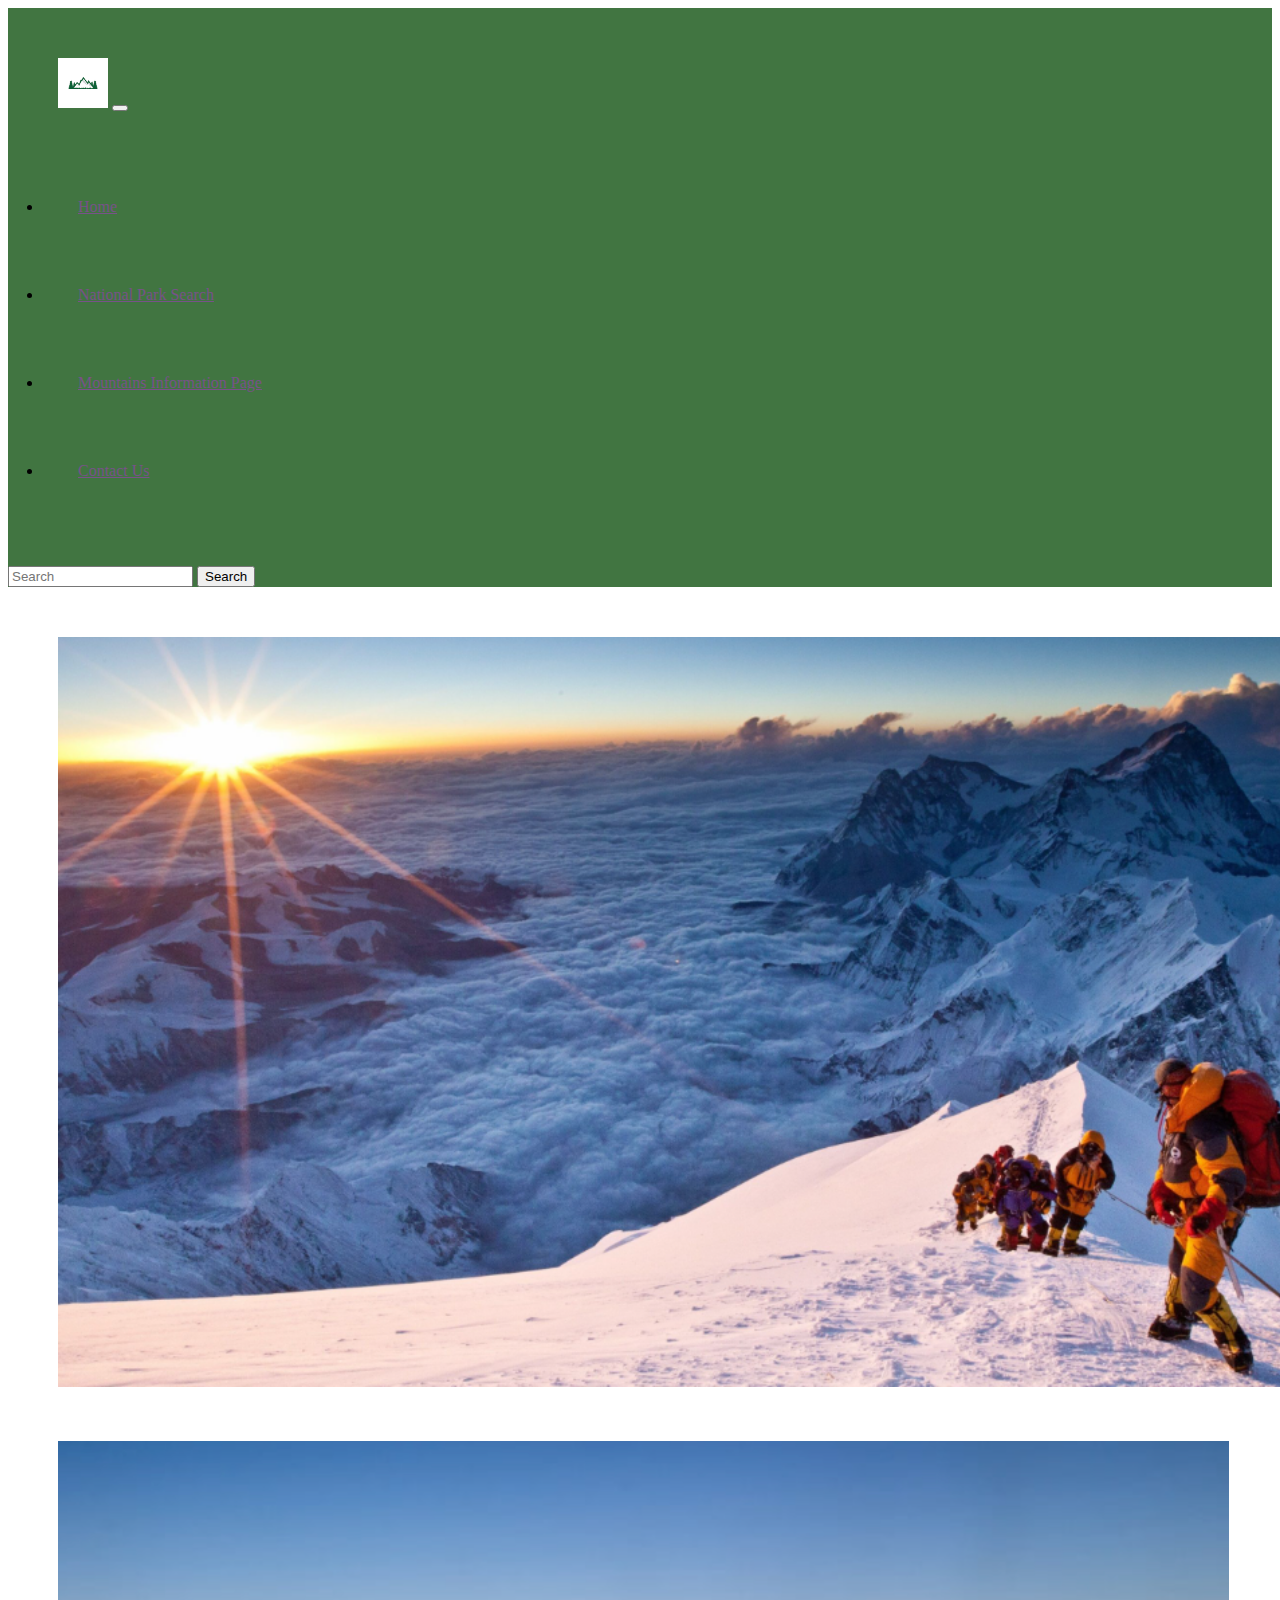
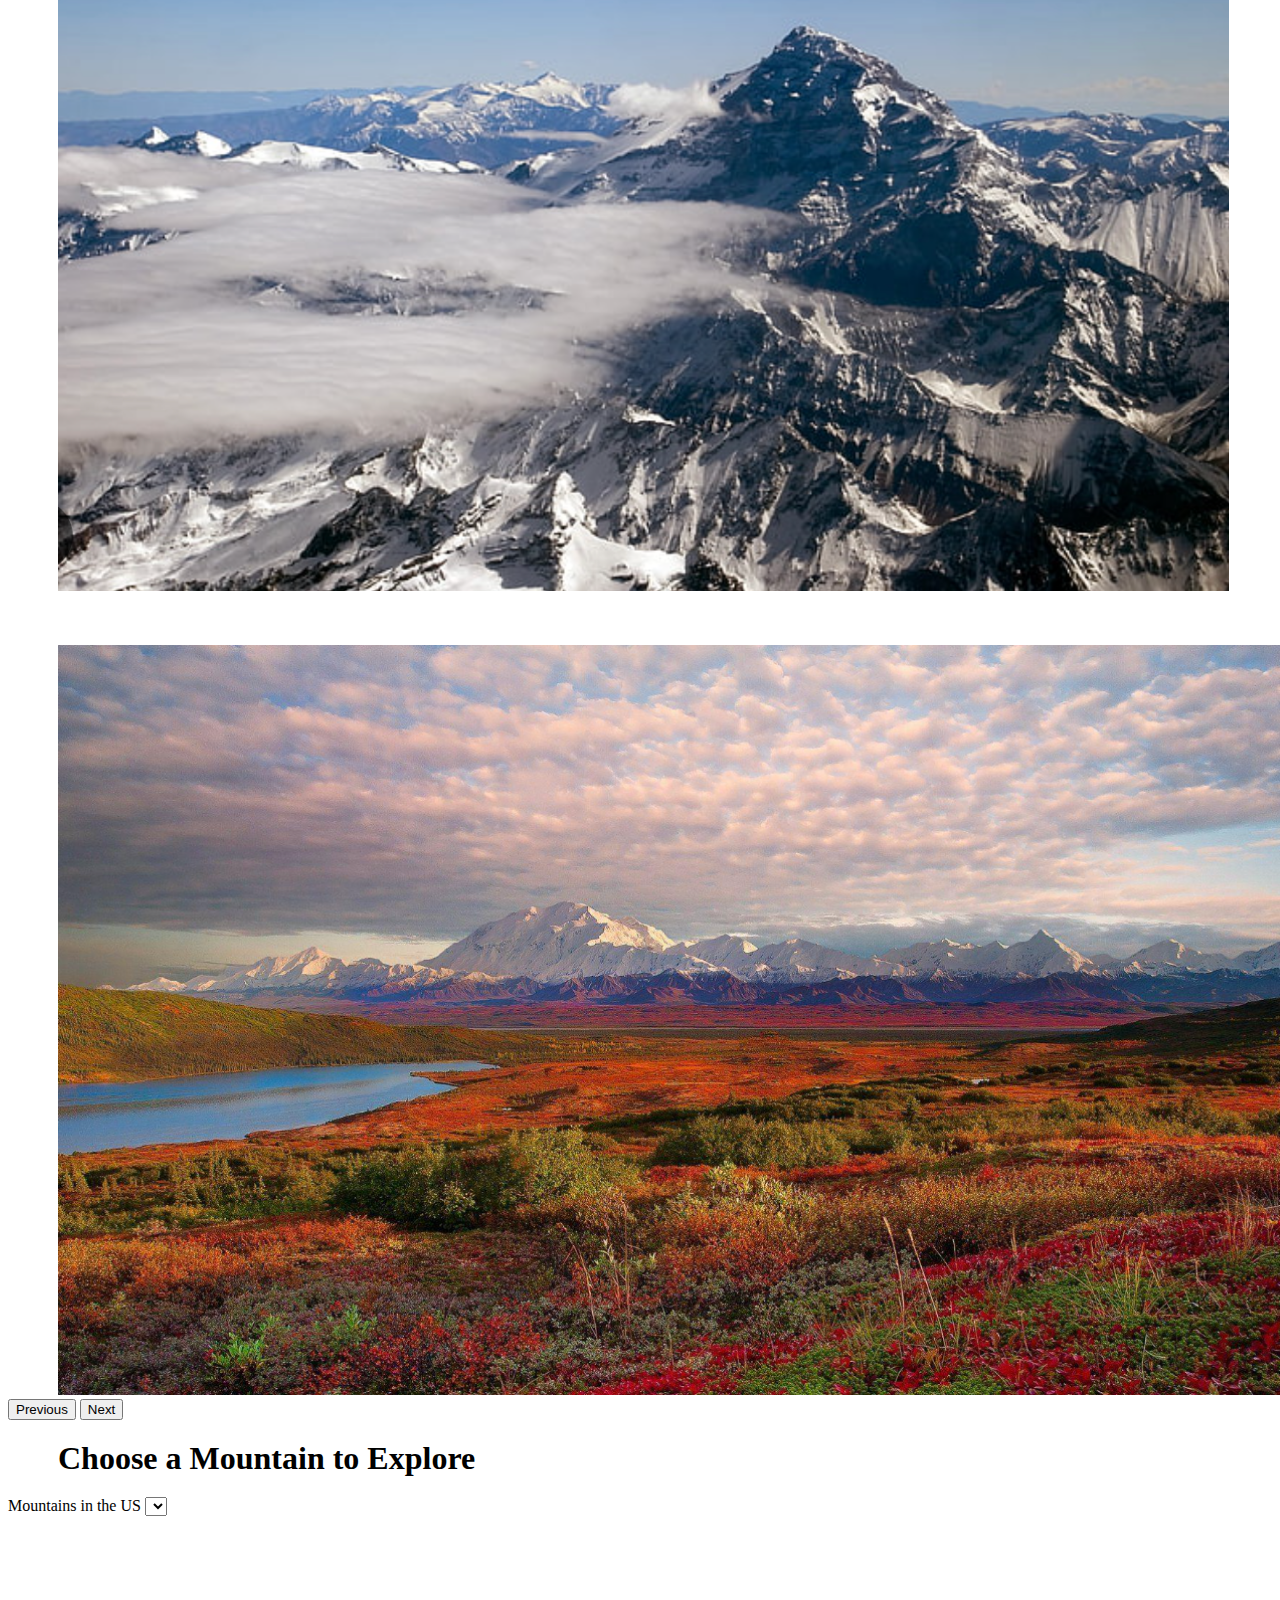
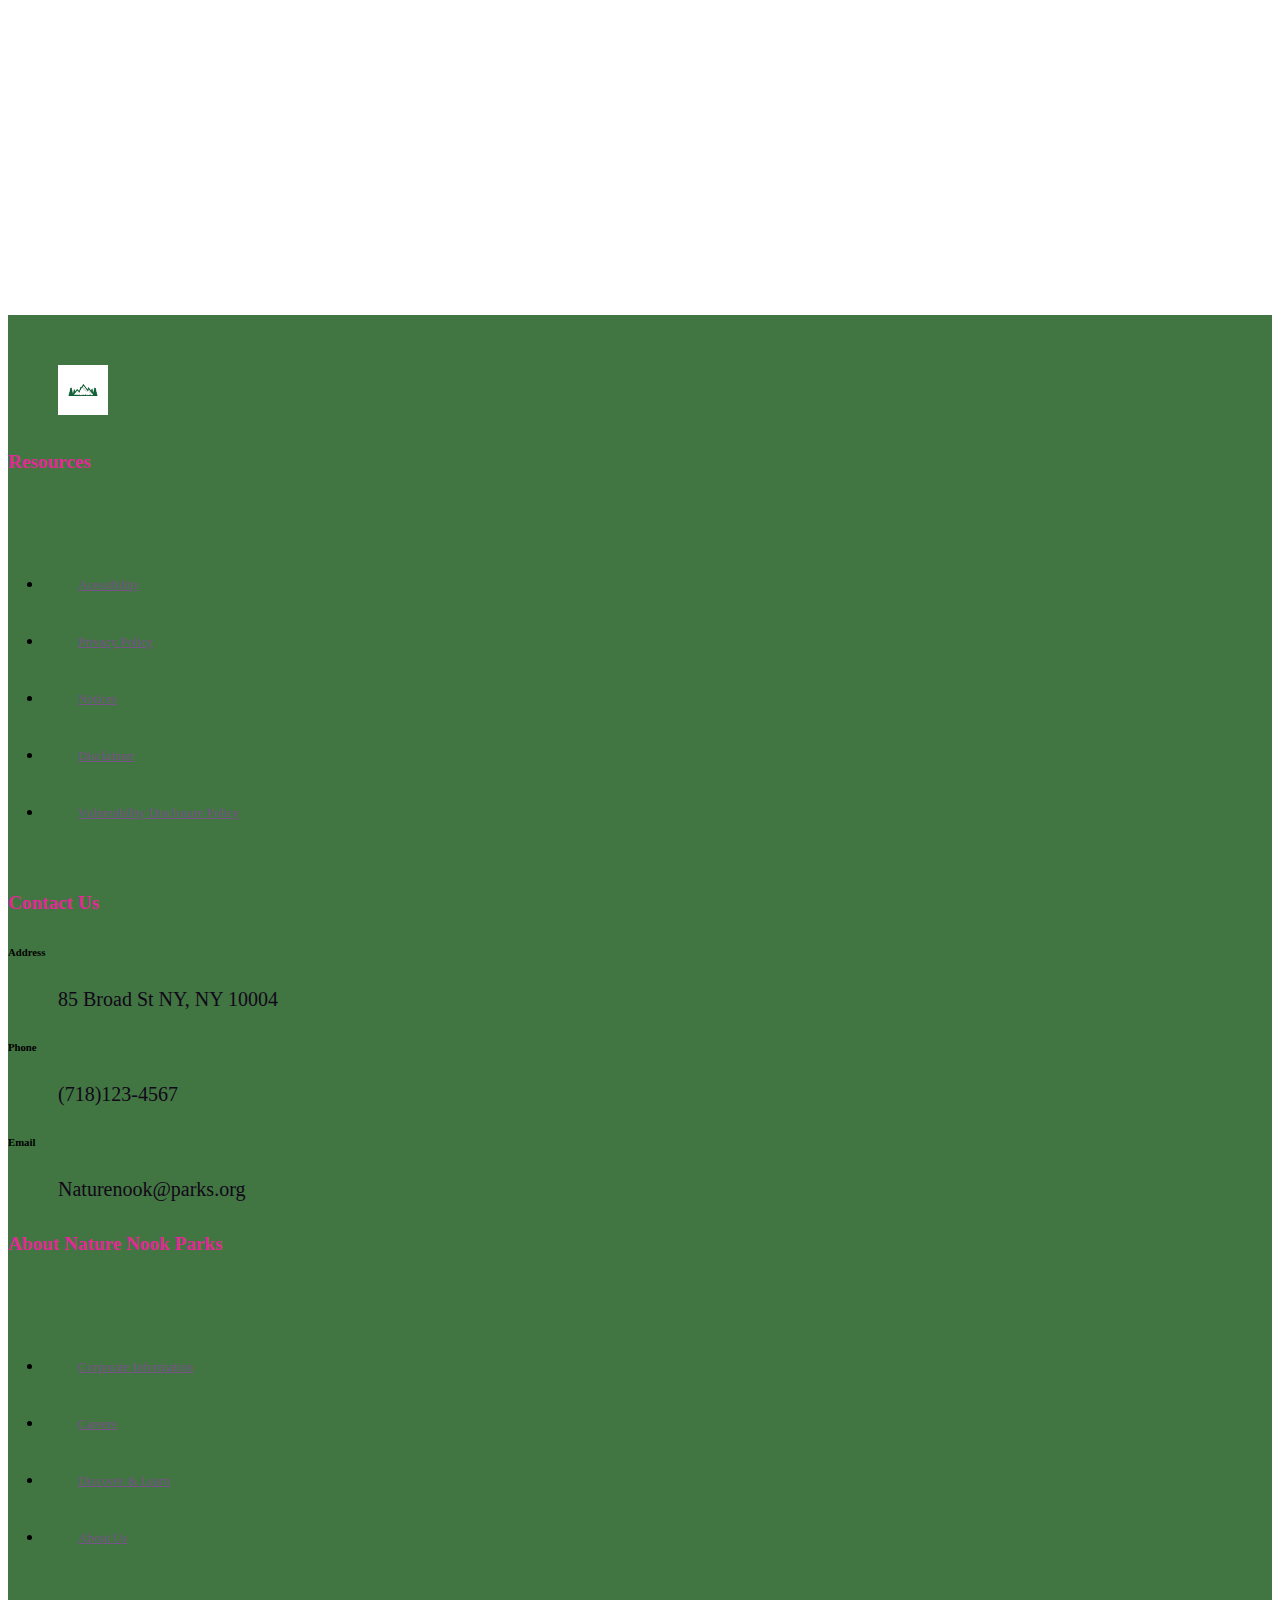
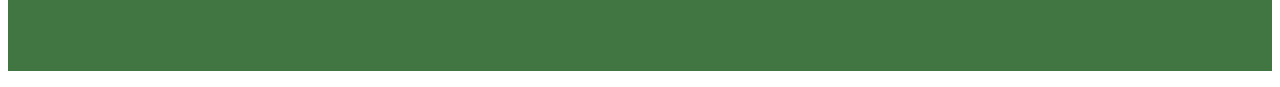
==== extramountain.html @ 2339e86f "first" ====
<!DOCTYPE html>
<html lang="en">

<head>
    <meta charset="UTF-8">
    <meta http-equiv="X-UA-Compatible" content="IE=edge">
    <meta name="viewport" content="width=device-width, initial-scale=1.0">
    <title>Enjoy the Outdoors</title>
   
    <link href="https://cdn.jsdelivr.net/npm/bootstrap@5.2.2/dist/css/bootstrap.min.css" rel="stylesheet"
        integrity="sha384-Zenh87qX5JnK2Jl0vWa8Ck2rdkQ2Bzep5IDxbcnCeuOxjzrPF/et3URy9Bv1WTRi" crossorigin="anonymous">
    <link href="styles/style.css" rel="stylesheet">
    <link rel="icon" type="image/png" href="images/pictop.png" alt="Image" />
</head>

<body>

    <header>
        
        <nav class="navbar navbar-expand-lg bg-light">
            <div class="container-fluid">
                <img src="images/logo.jpg" alt="Logo" height="50px">
                <button class="navbar-toggler" type="button" data-bs-toggle="collapse"
                    data-bs-target="#navbarSupportedContent" aria-controls="navbarSupportedContent"
                    aria-expanded="false" aria-label="Toggle navigation">
                    <span class="navbar-toggler-icon"></span>
                </button>
                <div class="collapse navbar-collapse" id="navbarSupportedContent">
                    <ul class="navbar-nav me-auto mb-2 mb-lg-0">
                        <li class="nav-item">
                            <a class="nav-link active" aria-current="page" href="index.html">Home</a>
                        </li>
                        <li class="nav-item">
                            <a class="nav-link" href="park.html">National Park Search</a>
                        </li>
                        <li class="nav-item">
                            <a class="nav-link" href="mountains.html">Mountains Information Page</a>
                        </li>
                        <li class="nav-item">
                            <a class="nav-link" href="contact.html">Contact Us</a>
                        </li>
                    </ul>
                    <form class="d-flex" role="search">
                        <input class="form-control me-2" type="search" placeholder="Search" aria-label="Search">
                        <button class="btn btn-outline-success" type="submit">Search</button>
                    </form>
                </div>
            </div>
        </nav>

        

        <div id="carouselExampleControls" class="carousel slide" data-bs-ride="carousel">
            <div class="carousel-inner">
                <div class="carousel-item active">
                    <img src="images/mt everest.png" class="d-block w-100" height="750px" alt="Mt Everest Mountain">
                </div>
                <div class="carousel-item">
                    <img src="images/mountain2.png" class="d-block w-100" height="750px" alt="Aconcagua">
                </div>
                <div class="carousel-item">
                    <img src="images/mountain3.png" class="d-block w-100" height="750" alt="Denali Mountain">
                </div>
            </div>
            <button class="carousel-control-prev" type="button" data-bs-target="#carouselExampleControls"
                data-bs-slide="prev">
                <span class="carousel-control-prev-icon" aria-hidden="true"></span>
                <span class="visually-hidden">Previous</span>
            </button>
            <button class="carousel-control-next" type="button" data-bs-target="#carouselExampleControls"
                data-bs-slide="next">
                <span class="carousel-control-next-icon" aria-hidden="true"></span>
                <span class="visually-hidden">Next</span>
            </button>
        </div>


    </header>


   
    <main>
        <div id="defaultBgImg"></div>

        <h1 class="display-1 text-dark text-center">Choose a Mountain to Explore</h1>

        <div class="container">
            <form>
                <div class="row"></div>
                <label for="mountainDropdown" class="form-label text-dark">Mountains in the US</label>
                <select id="mountainDropdown" class="form-control"></select>
            </form>
        </div>

        <div class="container">
            <div class="row">
                <p></p>
            </div>

            <div id="divResults" class="row">
            </div>
        </div>

    </main>


    
    <iframe width="560" height="315" src="https://www.youtube.com/embed/aFkC7Cd9-IE" title="YouTube video player"
        frameborder="0" allow="accelerometer; autoplay; clipboard-write; encrypted-media; gyroscope; picture-in-picture"
        allowfullscreen></iframe>

    

    <footer class="mt-5 py-5">
        <div class="row">
            <div class="footer-one col-lg-3 col-md-6 col-12">
                <img src="images/logo.jpg" alt="Logo" height="50px">
            </div>
            <div class="footer-one col-lg-3 col-md-6 col-12">
                <h5 class="pb-2">Resources </h5>
                <ul class="text-uppercase list-unstyled">
                    <li><a href="#">Acessibility</a></li>
                    <li><a href="#">Privacy Policy</a></li>
                    <li><a href="#">Notices</a></li>
                    <li><a href="#">Disclaimer</a></li>
                    <li><a href="#">Vulnerability Disclosure Policy</a></li>
                </ul>
            </div>
            <div class="footer-one col-lg-3 col-md-6 col-12">
                <h5>Contact Us</h5>
                <div>
                    <h6 class="text-uppercase">Address</h6>
                    <p> 85 Broad St NY, NY 10004</p>
                </div>
                <div>
                    <h6 class="text-uppercase">Phone</h6>
                    <p>(718)123-4567</p>
                </div>
                <div>
                    <h6 class="text-uppercase">Email</h6>
                    <p>Naturenook@parks.org</p>
                </div>
            </div>
            <div class="footer-one col-lg-3 col-md-6 col-12">
                <h5 class="pb-2">About Nature Nook Parks</h5>
                <ul class="text-uppercase list-unstyled">
                    <li><a href="#">Corporate Information</a></li>
                    <li><a href="#">Careers</a></li>
                    <li><a href="#">Discover & Learn</a></li>
                    <li><a href="#">About Us</a></li>
                </ul>

                <ul class="social">
                    <i class="fa-brands fa-facebook"></i>
                    <i class="fa-brands fa-instagram"></i>
                    <i class="fa-brands fa-twitter"></i>
                </ul>
            </div>
        </div>
    </footer>


    
    <script src="scripts/extramountain.js"></script>
    
    <script src="https://cdn.jsdelivr.net/npm/bootstrap@5.2.2/dist/js/bootstrap.bundle.min.js"
        integrity="sha384-OERcA2EqjJCMA+/3y+gxIOqMEjwtxJY7qPCqsdltbNJuaOe923+mo//f6V8Qbsw3"
        crossorigin="anonymous"></script>
</body>

</html>
---- styles/style.css ----
div.container-fluid {
    background-color: rgb(65, 117, 65);
}

h1 {
    padding-left: 50px;
    margin-top: 20px;
    margin-bottom: 20px;
}

h2 {
    padding-left: 50px;
    margin-top: 20px;
    margin-bottom: 20px;
}

p {
    padding-left: 50px;
    margin-top: 30px;
    margin-bottom: 30px;
    font-size: 20px;
}

img {
    padding-left: 50px;
    margin-top: 50px;
}

iframe {
    padding-left: 50px;
    margin-top: 50px;
}
.carousel-item:active {
    margin: 3%;
    position: relative;


}


.hero-txt {
    top: 17px;
    left: 30px;
    text-align: center;

}

.carousel-caption {
    margin-bottom: 300px;
    font-size: 50px;
    color: #00e4e8;

}

a:link {
    color: #785289;
}

a:hover {
    background-color: rgb(28, 175, 121);
}

 ul {
    padding: 35px;
    font-size: 16px;
}

li {
    padding: 35px;
    font-size: 16px;
}

#selectOptions {
    padding-top: 20px;
}

/* Park */ 
#parksDescription.card {
padding-right: 30px;
padding: 20px;
}

/* Mountain */
.col {
    padding-left: 50px;
    padding-bottom: 30px;
}

.mb-3 {
    padding-left: 30px;
}

.mb-3-form {
    padding-left: 30px;
}

#contactBtn {
    margin-top: 30px;
    margin-left: 30px;
}

/* Footer */
footer {
    background-color: rgb(65, 117, 65);
  }

  footer h5{
    color: #e12a95;
    font-weight:700 ;
    font-size: 1.2rem;
  }

  footer p{
    color: rgb(17, 7, 25);
  }

  footer li{
     padding-bottom: 4px;
  }

  footer li a{
    font-size: 0.8rem;
    color:rgb(14, 13, 11)
  }

  footer li a:hover{
    color: #d8d8d8;
  }

  footer li i:hover{
    color: #0b5604;
  }
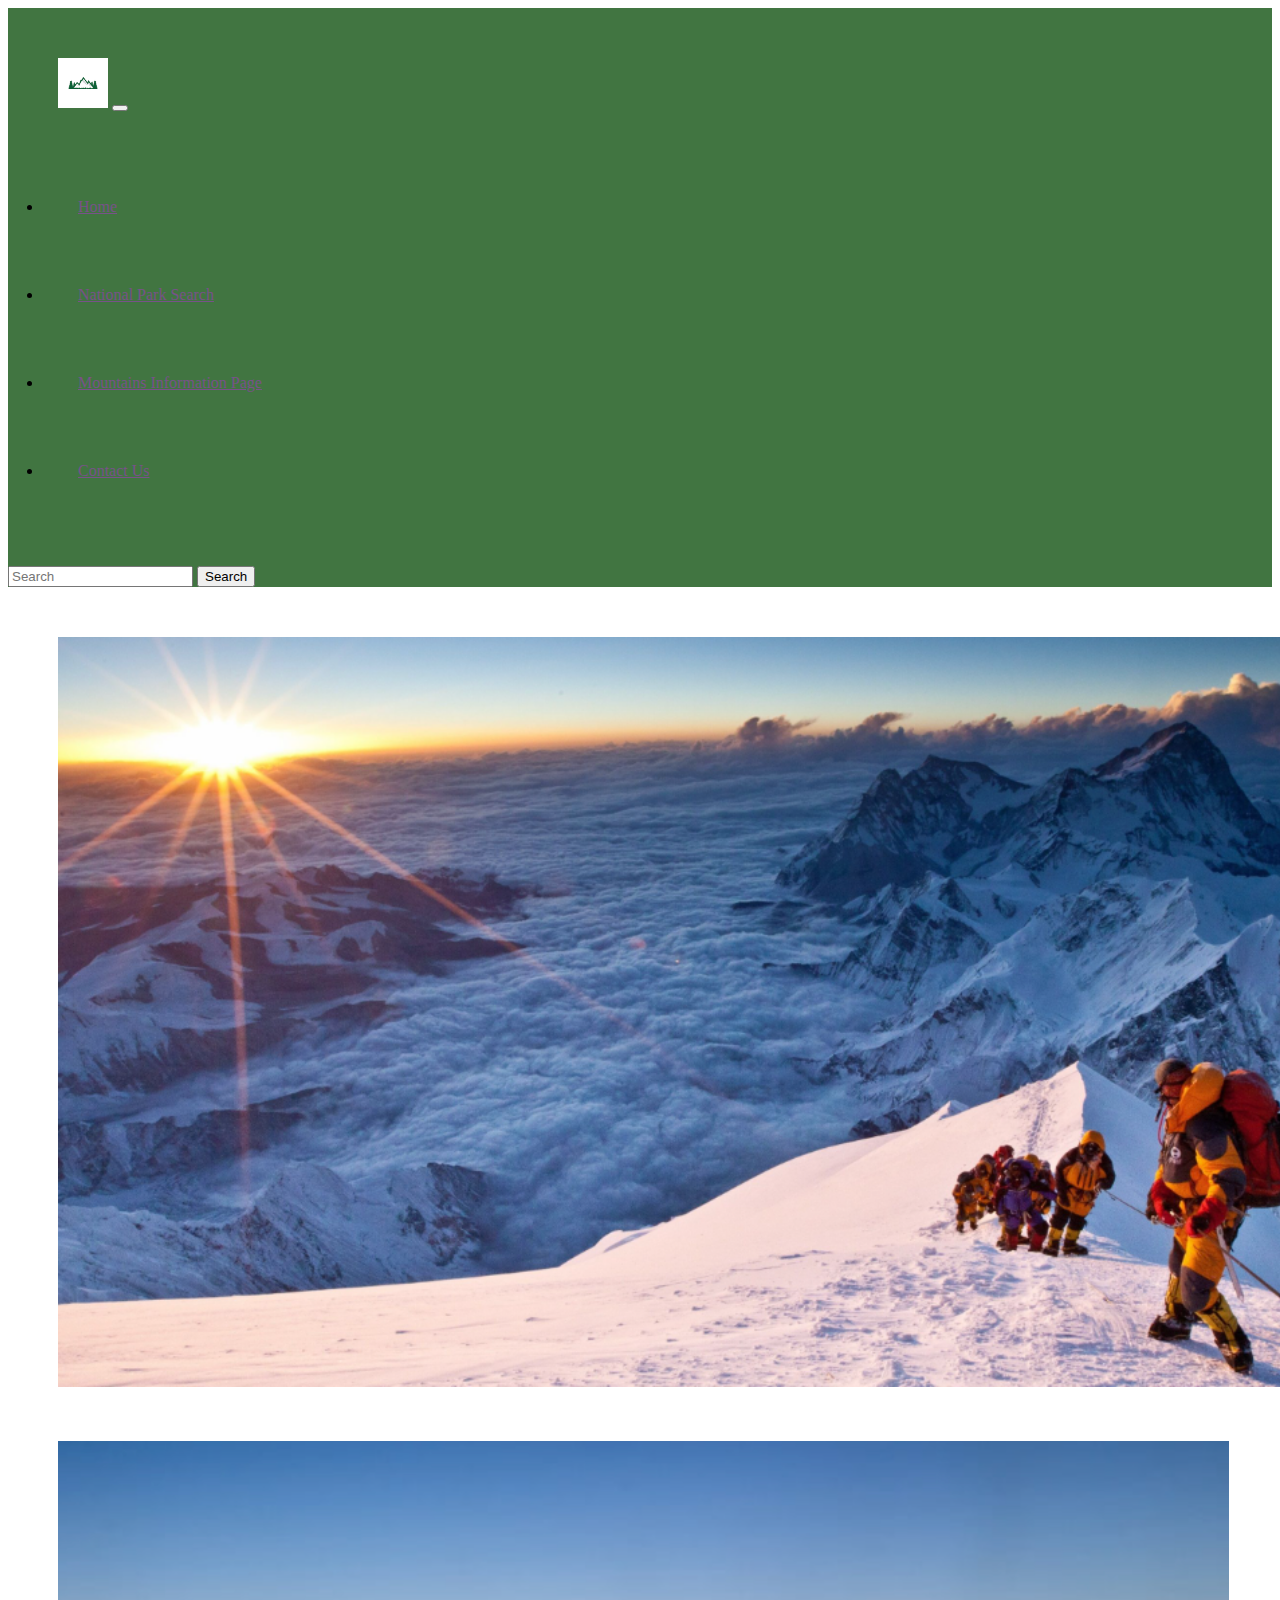
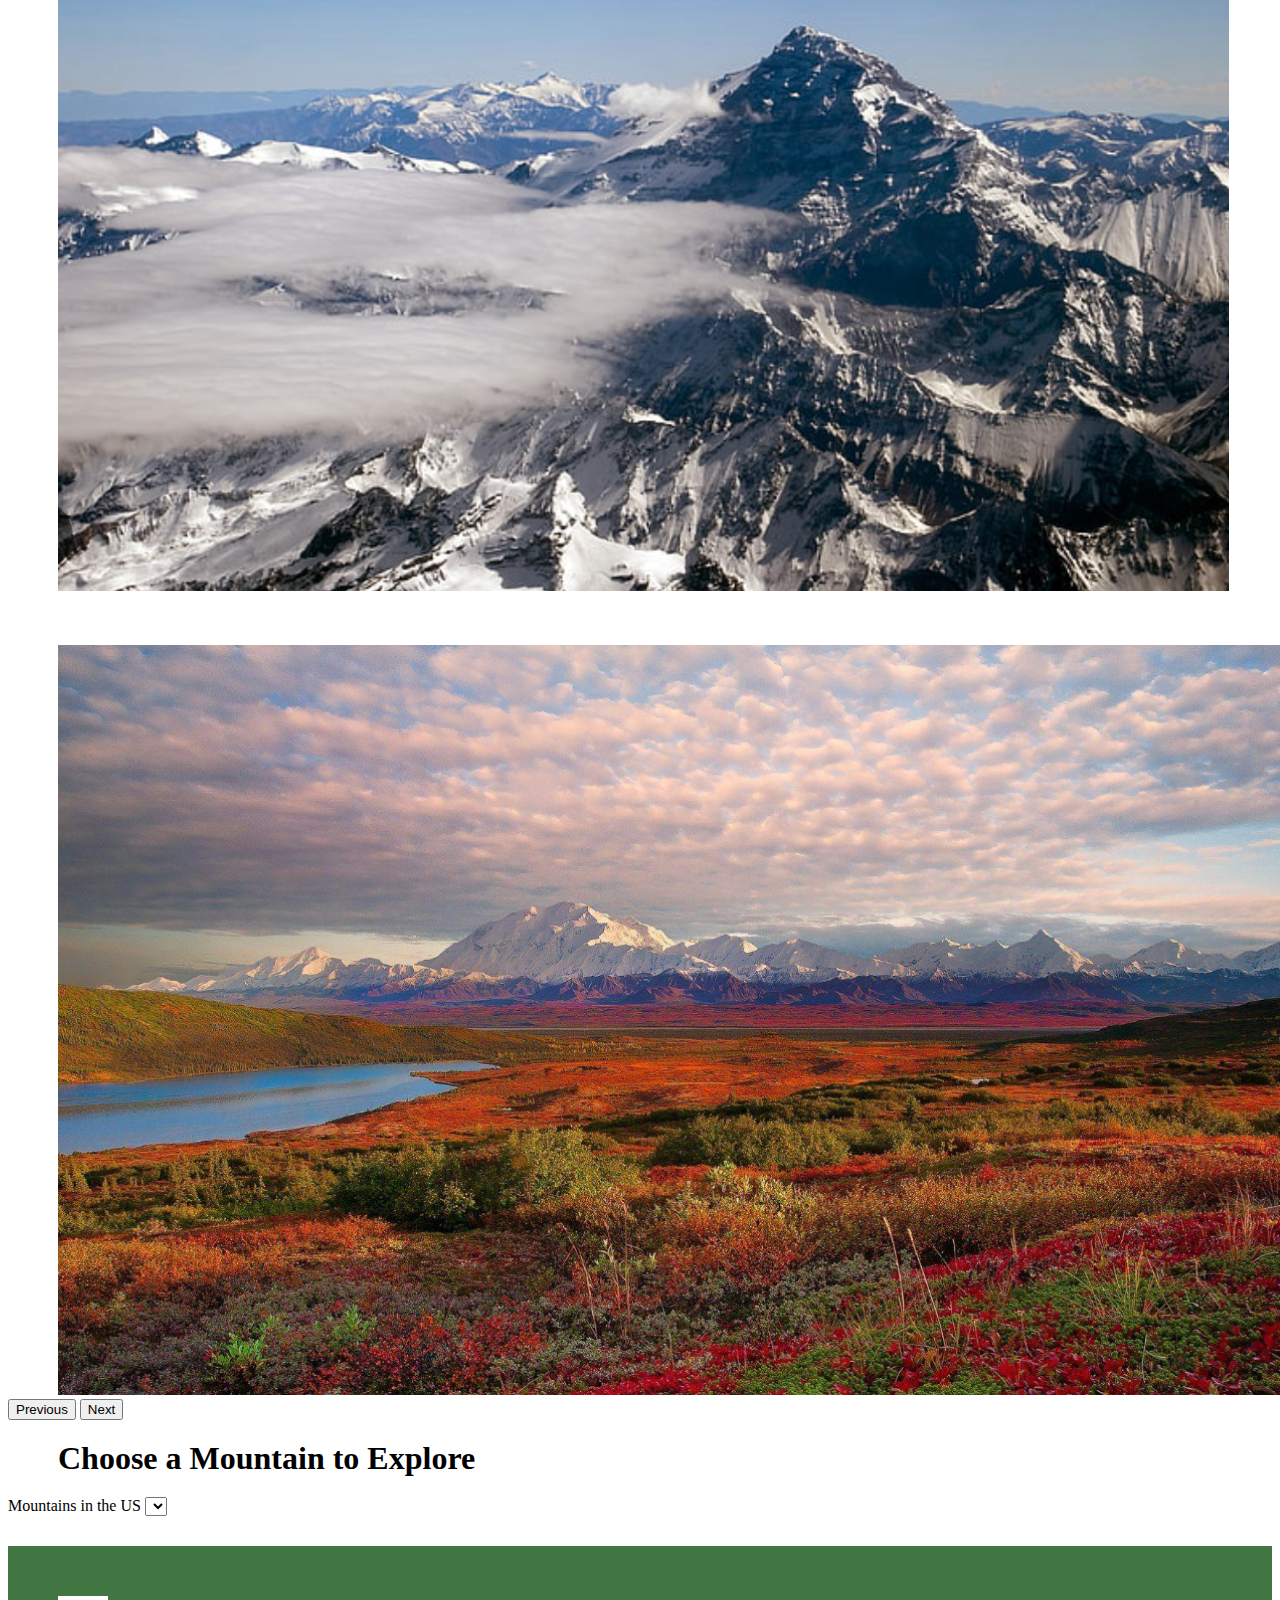
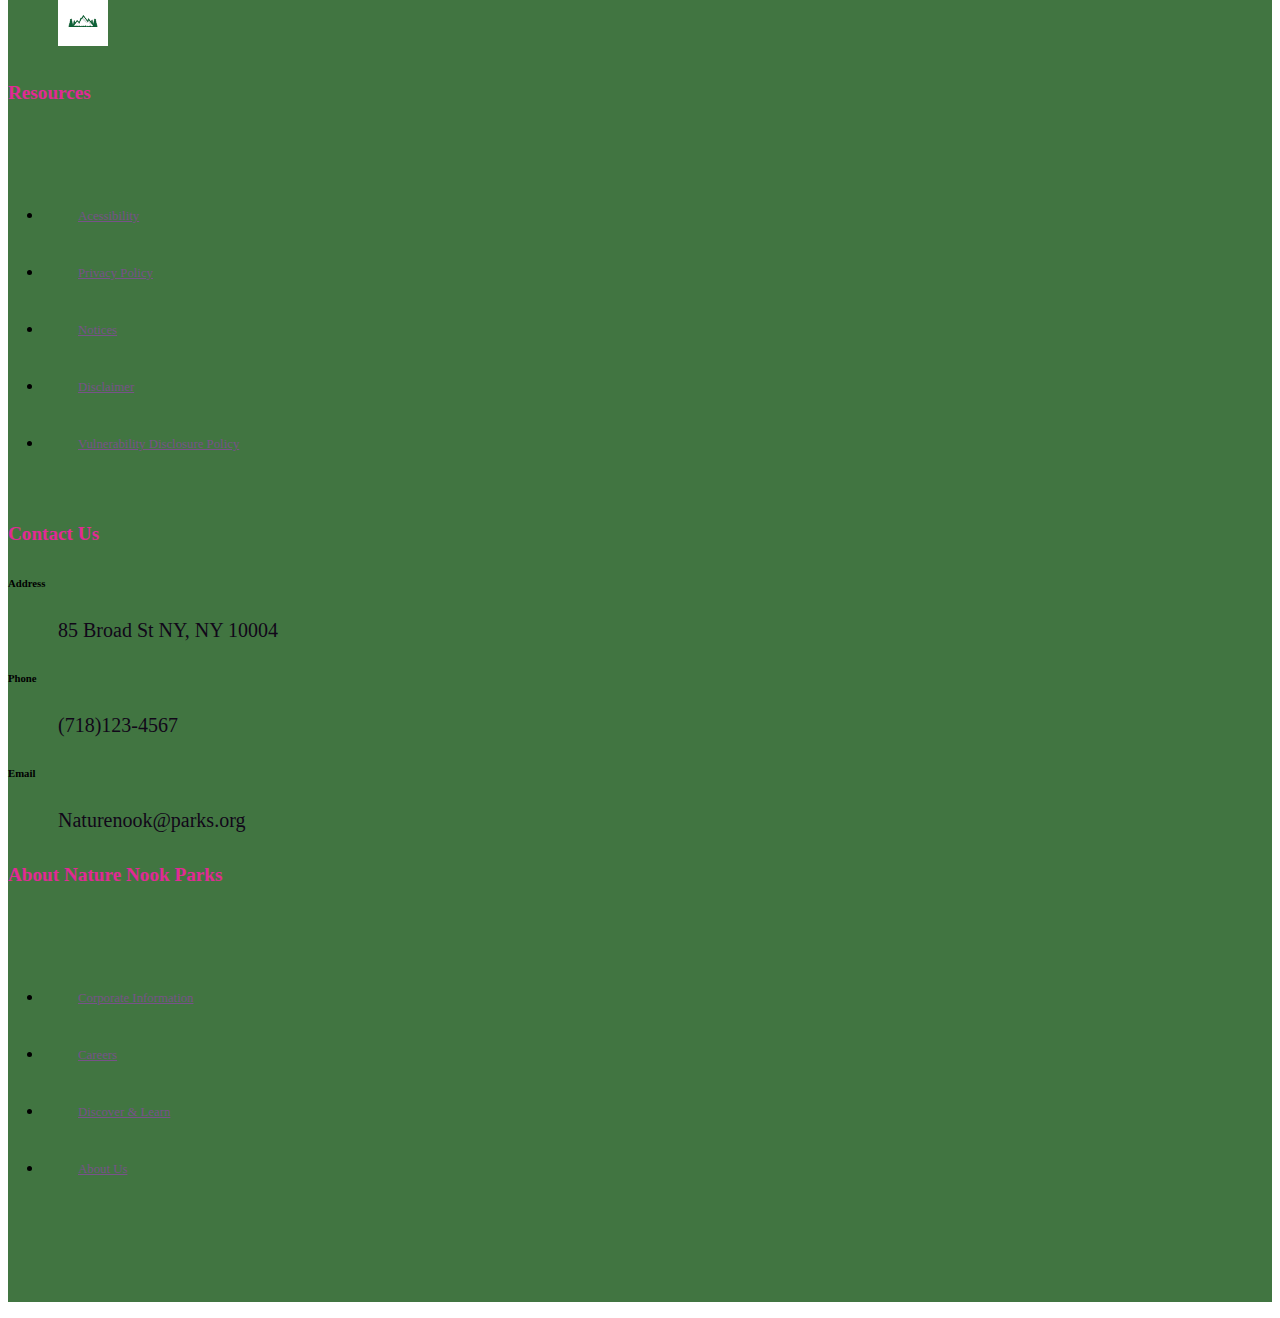
==== commit 1b505ba8: "update" ====
--- a/extramountain.html
+++ b/extramountain.html
@@ -105,11 +105,6 @@
 
 
     
-    <iframe width="560" height="315" src="https://www.youtube.com/embed/aFkC7Cd9-IE" title="YouTube video player"
-        frameborder="0" allow="accelerometer; autoplay; clipboard-write; encrypted-media; gyroscope; picture-in-picture"
-        allowfullscreen></iframe>
-
-    
 
     <footer class="mt-5 py-5">
         <div class="row">
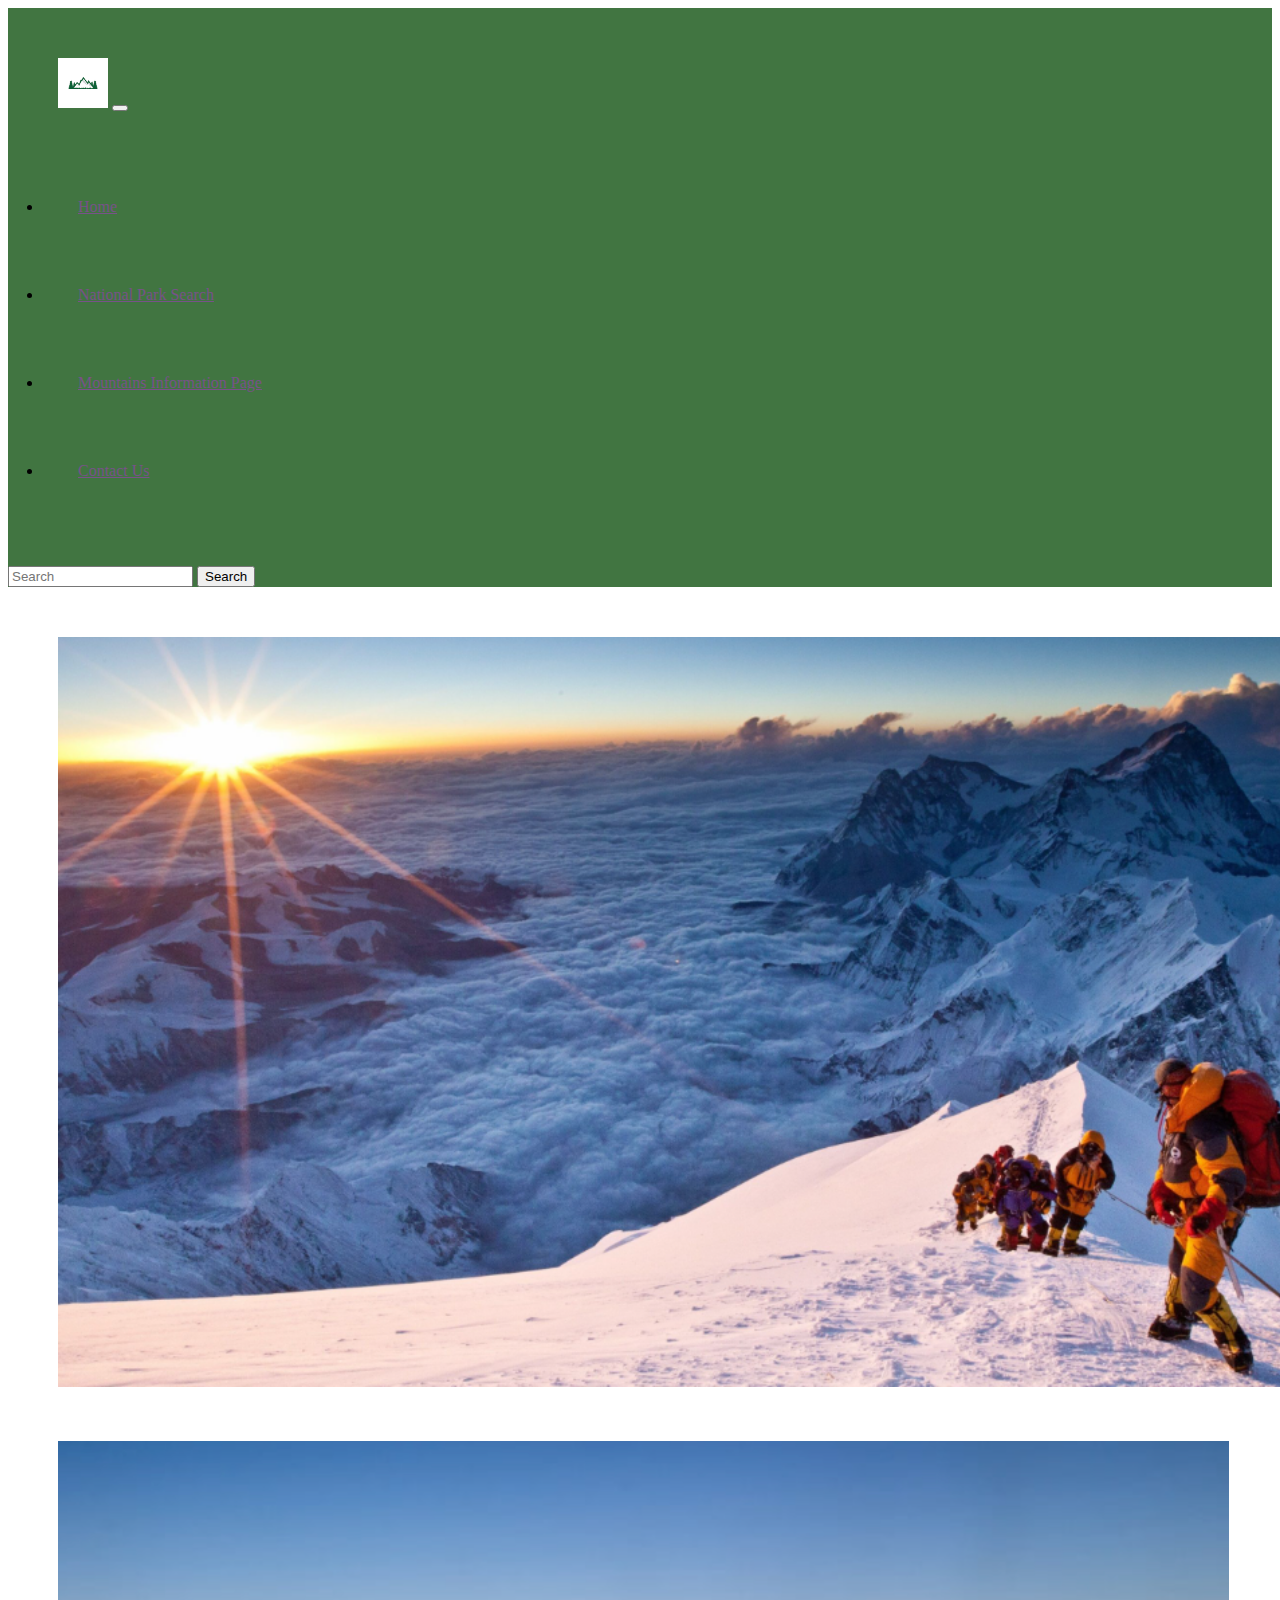
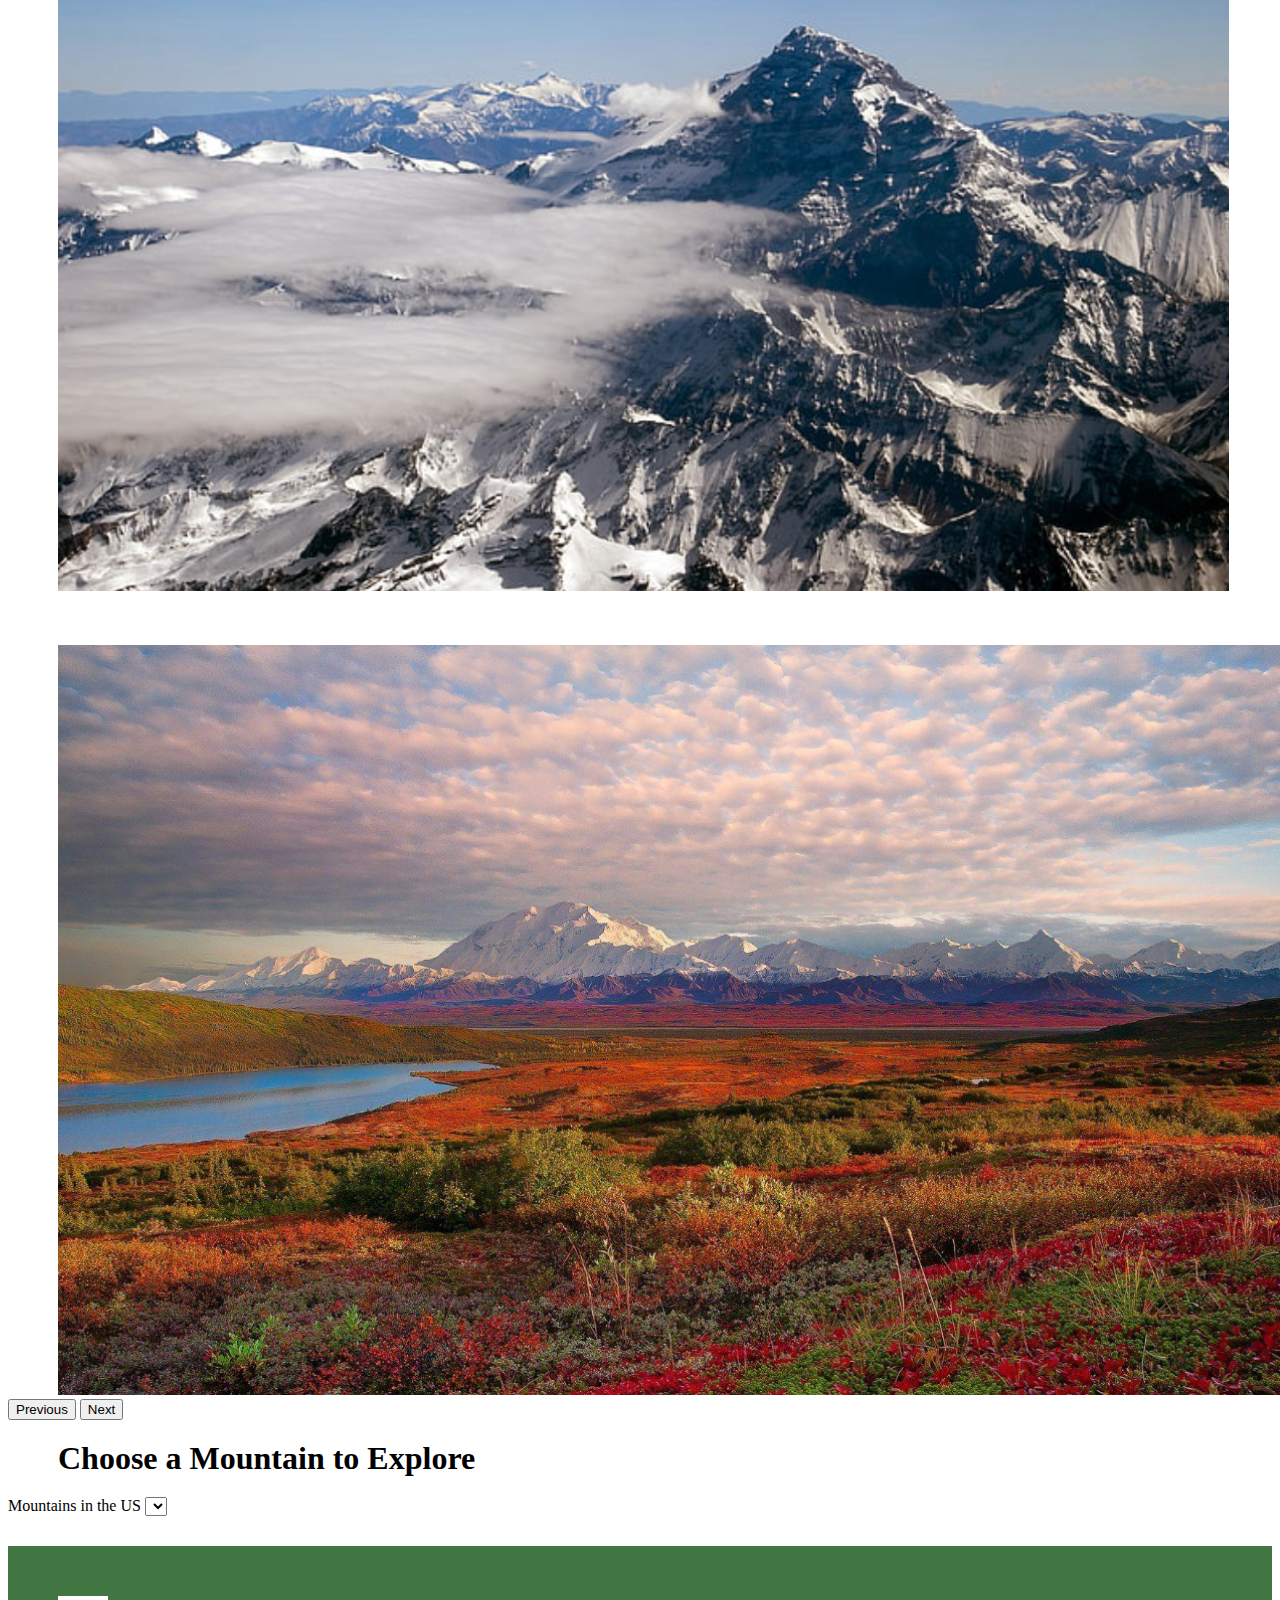
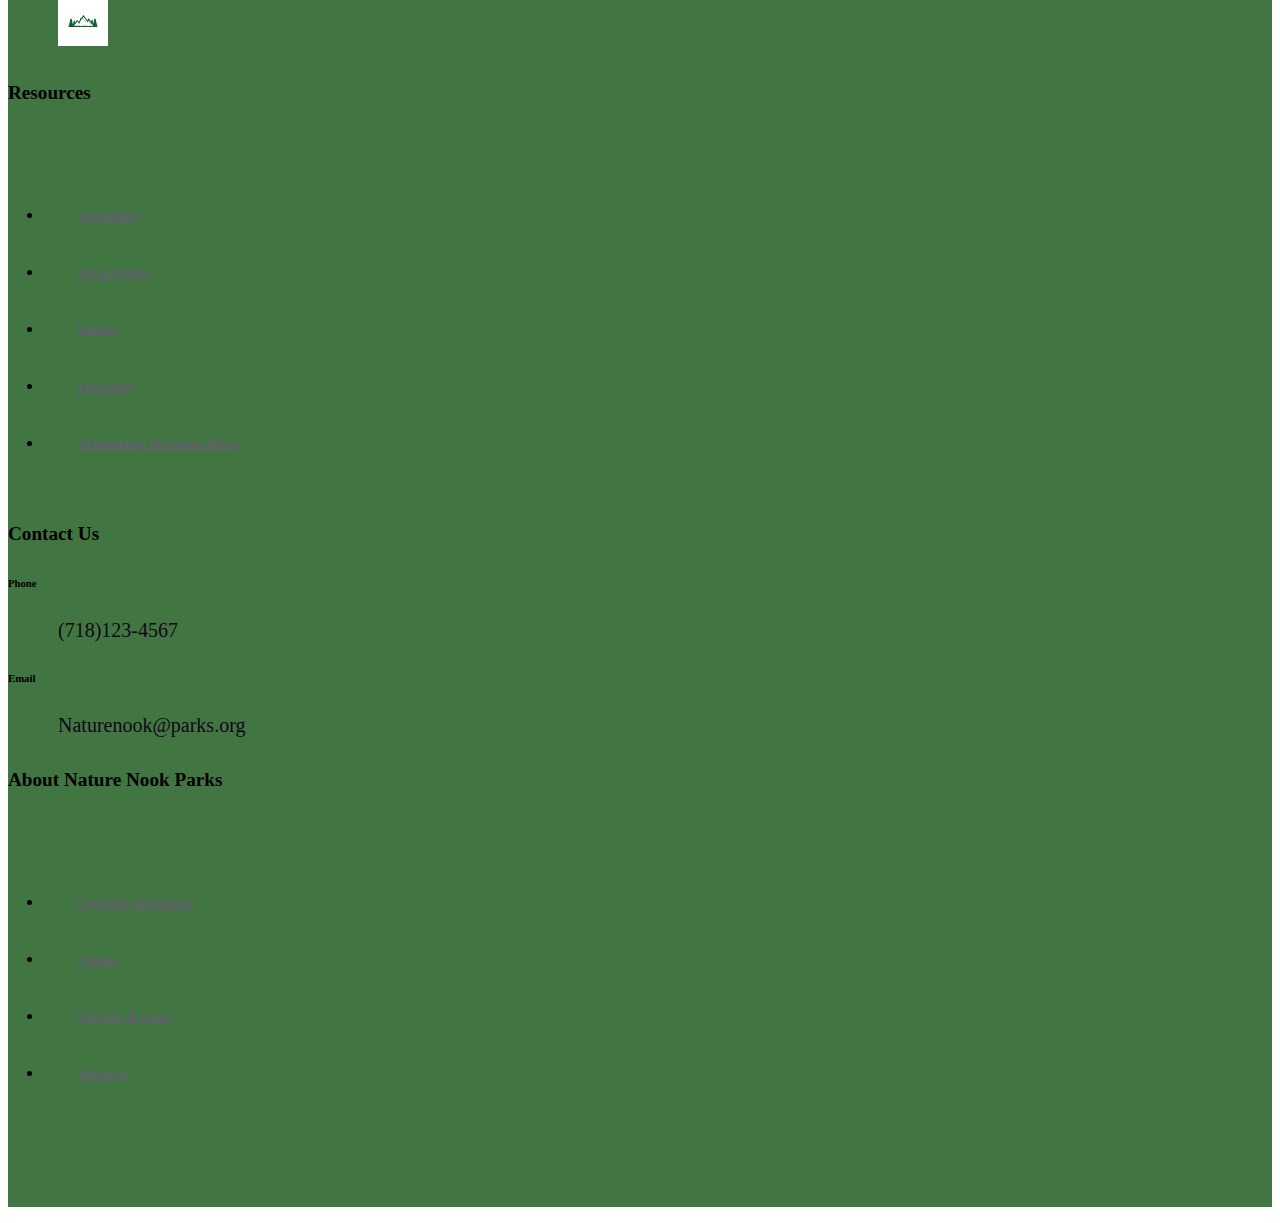
==== commit ca812905: "more" ====
--- a/extramountain.html
+++ b/extramountain.html
@@ -123,10 +123,7 @@
             </div>
             <div class="footer-one col-lg-3 col-md-6 col-12">
                 <h5>Contact Us</h5>
-                <div>
-                    <h6 class="text-uppercase">Address</h6>
-                    <p> 85 Broad St NY, NY 10004</p>
-                </div>
+        
                 <div>
                     <h6 class="text-uppercase">Phone</h6>
                     <p>(718)123-4567</p>
--- a/styles/style.css
+++ b/styles/style.css
@@ -105,7 +105,7 @@
   }
 
   footer h5{
-    color: #e12a95;
+    color: black;
     font-weight:700 ;
     font-size: 1.2rem;
   }
